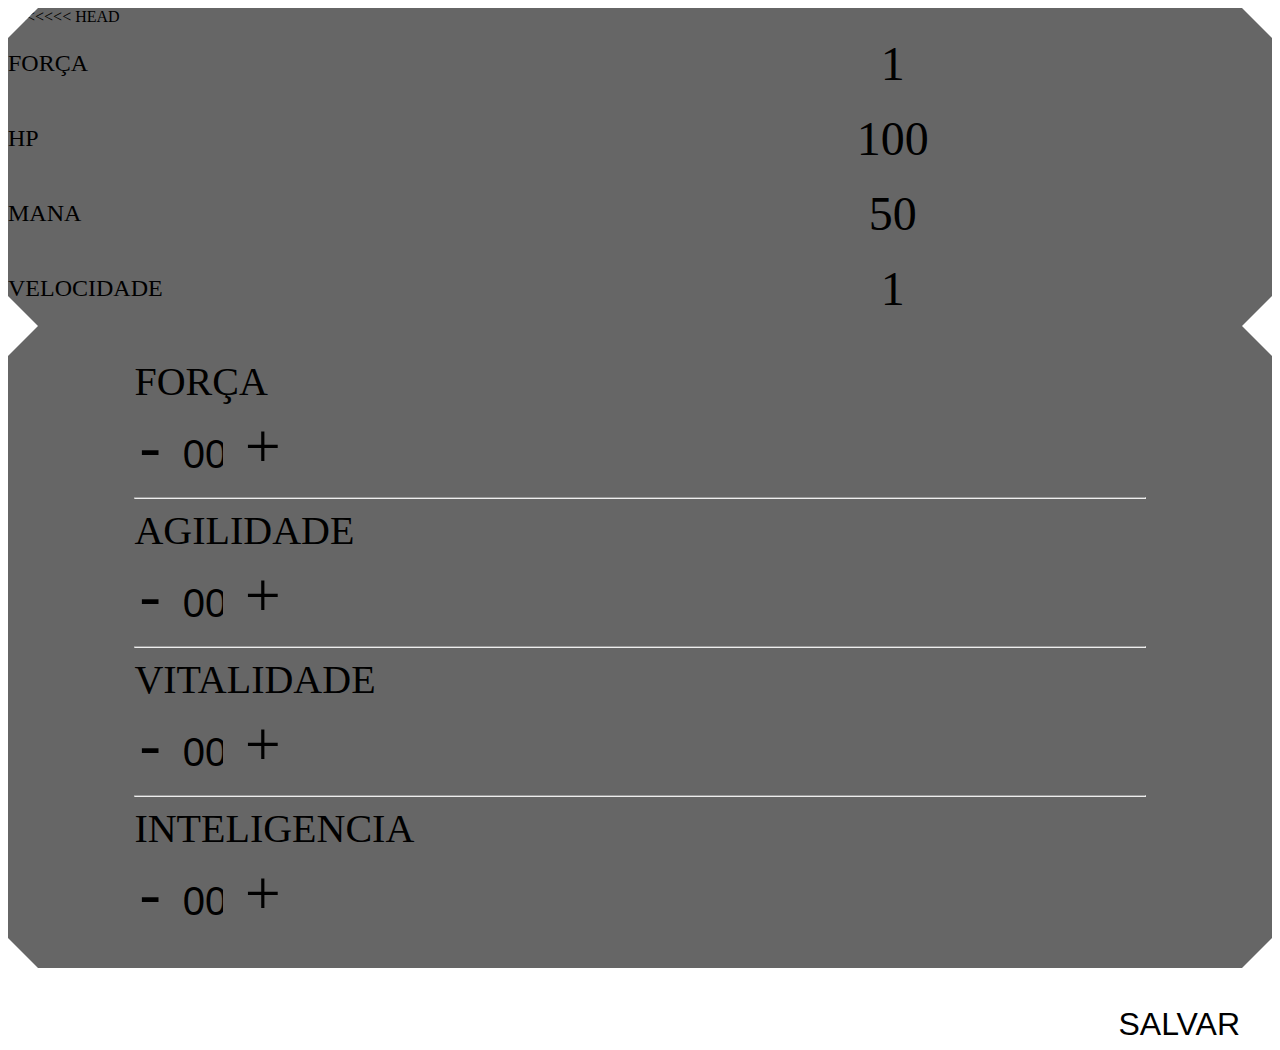
==== Criar.html @ 867d251b "first commit" ====
<!DOCTYPE html>
<html lang="pt-br">
<head>
    <meta charset="UTF-8">
    <meta http-equiv="X-UA-Compatible" content="IE=edge">
    <meta name="viewport" content="width=device-width, initial-scale=1.0">
    <title>RPG</title>
    <link rel="stylesheet" href="./styles/criacao.css">
</head>
<body>
    <main>
        <section class="box estatisticas">
<<<<<<< HEAD
            <div class="estatistica">
                <p class="estatistica-titulo">Força</p>
                <div class="estatistica-valor">
                    <p class="estatistica-numero" data-estatistica="forca">1</p>
                </div>
            </div>
            <div class="estatistica">
                <p class="estatistica-titulo">HP</p>
                <div class="estatistica-valor">
                    <p class="estatistica-numero" data-estatistica="hp">100</p>
                </div>
            </div>
            <div class="estatistica">
                <p class="estatistica-titulo">Mana</p>
                <div class="estatistica-valor">
                    <p class="estatistica-numero" data-estatistica="mana">50</p>
                </div>
            </div>
            <div class="estatistica">
                <p class="estatistica-titulo">Velocidade</p>
                <div class="estatistica-valor">
                    <p class="estatistica-numero" data-estatistica="velocidade">1</p>
                </div>
            </div>
        </section>

        <section class="status">
            <form action="" class="pontos">
                <div class="box pontos-conteudo">
                    <div class="ponto">
                        <label for="" class="ponto-titulo">Força</label>
                        <div class="controle">
                            <buttom class="controle-ajuste" data-controle="-" data-ponto="forca">-</buttom>
                            <input type="text" class="controle-contador" value="00" data-contador>
                            <buttom class="controle-ajuste" data-controle="+" data-ponto="forca">+</buttom>
                        </div>
                    </div>
                    <hr class="linha">
                    <div class="status">
                        <label for="" class="ponto-titulo">Agilidade</label>
                        <div class="controle">
                            <buttom class="controle-ajuste" data-controle="-" data-ponto="agilidade">-</buttom>
                            <input type="text" class="controle-contador" value="00" data-contador>
                            <buttom class="controle-ajuste" data-controle="+" data-ponto="agilidade">+</buttom>
                        </div>
                    </div>
                    <hr class="linha">
                    <div class="ponto">
                        <label for="" class="ponto-titulo">Vitalidade</label>
                        <div class="controle">
                            <buttom class="controle-ajuste" data-controle="-" data-ponto="vitalidade">-</buttom>
                            <input type="text" class="controle-contador" value="00" data-contador>
                            <buttom class="controle-ajuste" data-controle="+" data-ponto="vitalidade">+</buttom>
                        </div>
                    </div>
                    <hr class="linha">
                    <div class="ponto">
                        <label for="" class="ponto-titulo">Inteligencia</label>
                        <div class="controle">
                            <buttom class="controle-ajuste" data-controle="-" data-ponto="inteligencia">-</buttom>
                            <input type="text" class="controle-contador" value="00" data-contador>
                            <buttom class="controle-ajuste" data-controle="+" data-ponto="inteligencia">+</buttom>
                        </div>
                    </div>
                </div>
                <input type="submit" value="salvar" class="salvar" id="salvar">
            </form>
        </section>
    </main>

    <script src="./js/criacao.js"></script>
</body>
</html>
---- styles/criacao.css ----
.box {
    background: rgba(0,0,0,0.6);
    clip-path: polygon(calc(100% - 30px) 0, 100% 30px, 100% calc(100% - 30px), calc(100% - 30px) 100%, 30px 100%, 0 calc(100% - 30px), 0 30px, 30px 0);
    border-left: 5px solid var(--main-cinza);
}

/****************************** Status *****/


.pontos-conteudo {
    padding: 2em 10%;
}

.ponto-titulo {
    color: var(--main-branco);
    text-transform: uppercase;
    font-size: 2.5em;
}

.controle {
    background: var(--main-preto);
    border-radius: 25px;
    padding: 5px;
    align-items: center;
}

.controle-contador {
    width: 40px;
    background: none;
    border: 0;
    margin: 0 1rem;
    color: var(--main-branco);
    text-align: center;
    font-size: 2.5em;
    align-items: center;
    padding-top: 8px;
}

.controle-ajuste {
    width: 40px;
    border-radius: 50%;
    color: var(--main-cinza);
    font-size: 4em;
    background: var(--main-preto);
    text-align: center;
    border: 3px solid var(--main-cinza);
    cursor: pointer;
}

.linha {
    border-color: var(--main-cinza);
}

.salvar {
    margin-top: 1em;
    font-size: 2em;
    text-transform: uppercase;
    padding: 0.2em 1em;
    float: right;
    border: 3px solid var(--main-branco);
    background: var(--main-branco);
    clip-path: polygon(100% 0, 100% calc(100% - 30px), calc(100% - 30px) 100%, 0 100%, 0 0);
    cursor: pointer;
}

.salvar:hover {
    background: var(--main-preto);
    color: var(--main-branco)
}



/****************************** Estatísticas *****/
.estatisticas {
    flex-basis: 23%;
}

.estatistica {
    color: var(--main-branco);
    display: flex;
    align-items: flex-start;
}

.estatistica-titulo {
    font-size: 1.5em;
    border-bottom: 1px solid var(--main-cinza);
    flex-basis: 40%;
    text-transform: uppercase;
}

.estatistica-valor {
    flex-basis: 60%;
    margin: 10px 0 0;

}

.estatistica-valor::after {
    content: "";
    display: block;
    border: 1px solid var(--main-cinza);
    border-radius: 50%;
}

.estatistica-numero {
    width: 100%;
    text-align: center;
    font-size: 3em;
    margin: 0;
}
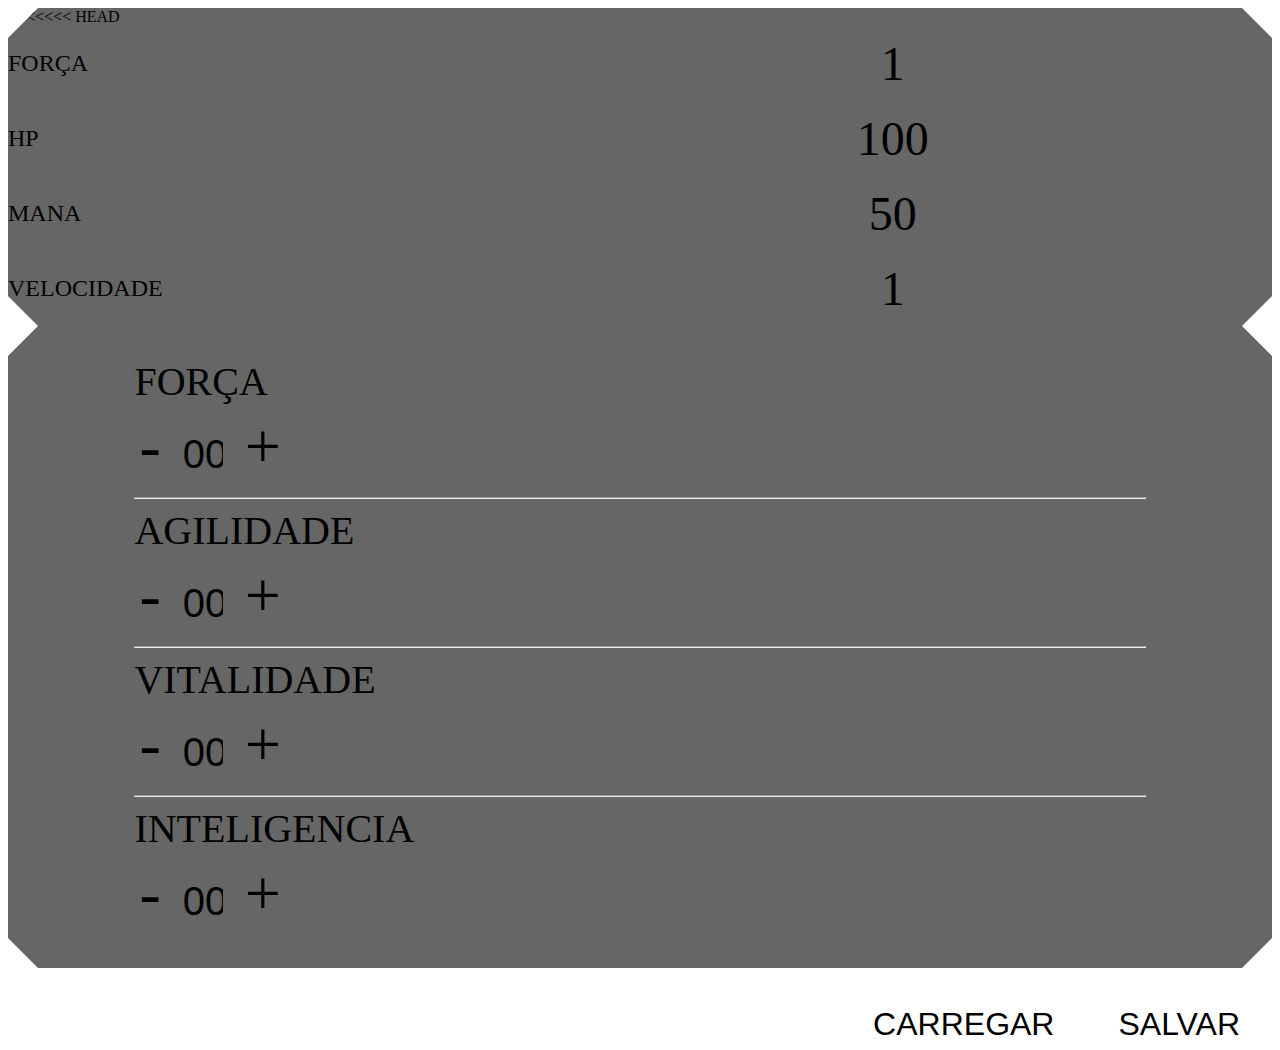
==== commit b1eaceab: "Corrigido funçao salvar e adicionado bt carregar" ====
--- a/Criar.html
+++ b/Criar.html
@@ -44,7 +44,7 @@
                         <label for="" class="ponto-titulo">Força</label>
                         <div class="controle">
                             <buttom class="controle-ajuste" data-controle="-" data-ponto="forca">-</buttom>
-                            <input type="text" class="controle-contador" value="00" data-contador>
+                            <input type="text" class="controle-contador" data-contador="forca" value="00" >
                             <buttom class="controle-ajuste" data-controle="+" data-ponto="forca">+</buttom>
                         </div>
                     </div>
@@ -53,7 +53,7 @@
                         <label for="" class="ponto-titulo">Agilidade</label>
                         <div class="controle">
                             <buttom class="controle-ajuste" data-controle="-" data-ponto="agilidade">-</buttom>
-                            <input type="text" class="controle-contador" value="00" data-contador>
+                            <input type="text" class="controle-contador" data-contador="agilidade" value="00" >
                             <buttom class="controle-ajuste" data-controle="+" data-ponto="agilidade">+</buttom>
                         </div>
                     </div>
@@ -62,7 +62,7 @@
                         <label for="" class="ponto-titulo">Vitalidade</label>
                         <div class="controle">
                             <buttom class="controle-ajuste" data-controle="-" data-ponto="vitalidade">-</buttom>
-                            <input type="text" class="controle-contador" value="00" data-contador>
+                            <input type="text" class="controle-contador" data-contador="vitalidade" value="00" >
                             <buttom class="controle-ajuste" data-controle="+" data-ponto="vitalidade">+</buttom>
                         </div>
                     </div>
@@ -71,12 +71,13 @@
                         <label for="" class="ponto-titulo">Inteligencia</label>
                         <div class="controle">
                             <buttom class="controle-ajuste" data-controle="-" data-ponto="inteligencia">-</buttom>
-                            <input type="text" class="controle-contador" value="00" data-contador>
+                            <input type="text" class="controle-contador" data-contador="inteligencia" value="00" >
                             <buttom class="controle-ajuste" data-controle="+" data-ponto="inteligencia">+</buttom>
                         </div>
                     </div>
                 </div>
-                <input type="submit" value="salvar" class="salvar" id="salvar">
+                <input type="submit" value="salvar" class="salvar" id="salvar" onclick="salvarInformacoes()">
+                <input type="submit" value="carregar" class="salvar" id="carregar" onclick="">
             </form>
         </section>
     </main>
